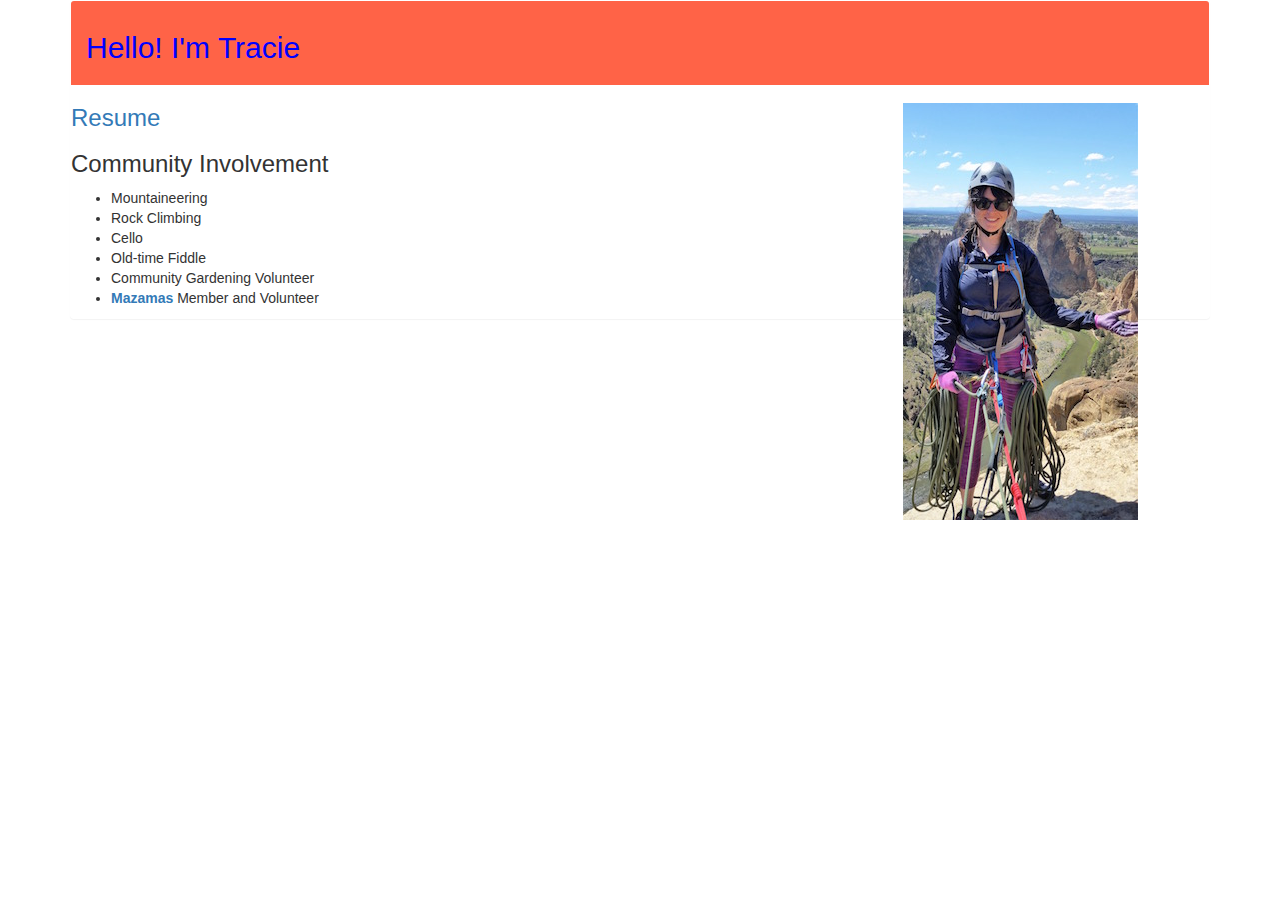
==== aboutme.html @ 6c3fccd8 "add aboutme.html content and image" ====
<!DOCTYPE html>
<html>
  <head>
    <link href="css/bootstrap.css" rel ="stylesheet" type="text/css" media="all">
    <link href="css/styles.css" rel="stylesheet" type="text/css" media="all">
    <title>Weitzwoman Web Portfolio | About Me</title>
  </head>
  <body>
    <div class="container">
      <div class="panel panel-muted">
        <div class="panel-heading codeheading">
          <div class="panel-title codetitle"><h2>Hello! I'm Tracie</h2>
          </div>
        </div>
        <div class="profilephoto">
          <img src="img/smith.jpg">
        </div>
        
        <h3><a href="https://gist.github.com/weitzwoman/83370746f55ffaae4e24">Resume</a></h3>

        <h3>Community Involvement</h3>
          <ul>
            <li>Mountaineering</li>
            <li>Rock Climbing</li>
            <li>Cello</li>
            <li>Old-time Fiddle</li>
            <li>Community Gardening Volunteer</li>
            <li><a href="http://mazamas.org/"><strong>Mazamas</strong></a> Member and Volunteer</li>
          </ul>
      </div>
    </div>
  </body>
</html>
---- css/styles.css ----
.jumbotron {
  background-color: tomato;
}
.jumbotron h1 {
  color: blue;
}
.codeheading {
  background-color: tomato
}
.codetitle {
  color: blue
}
.profilephoto {
  float: right;
  width: 300px;
  padding: 6px;
  margin: 12px;
}
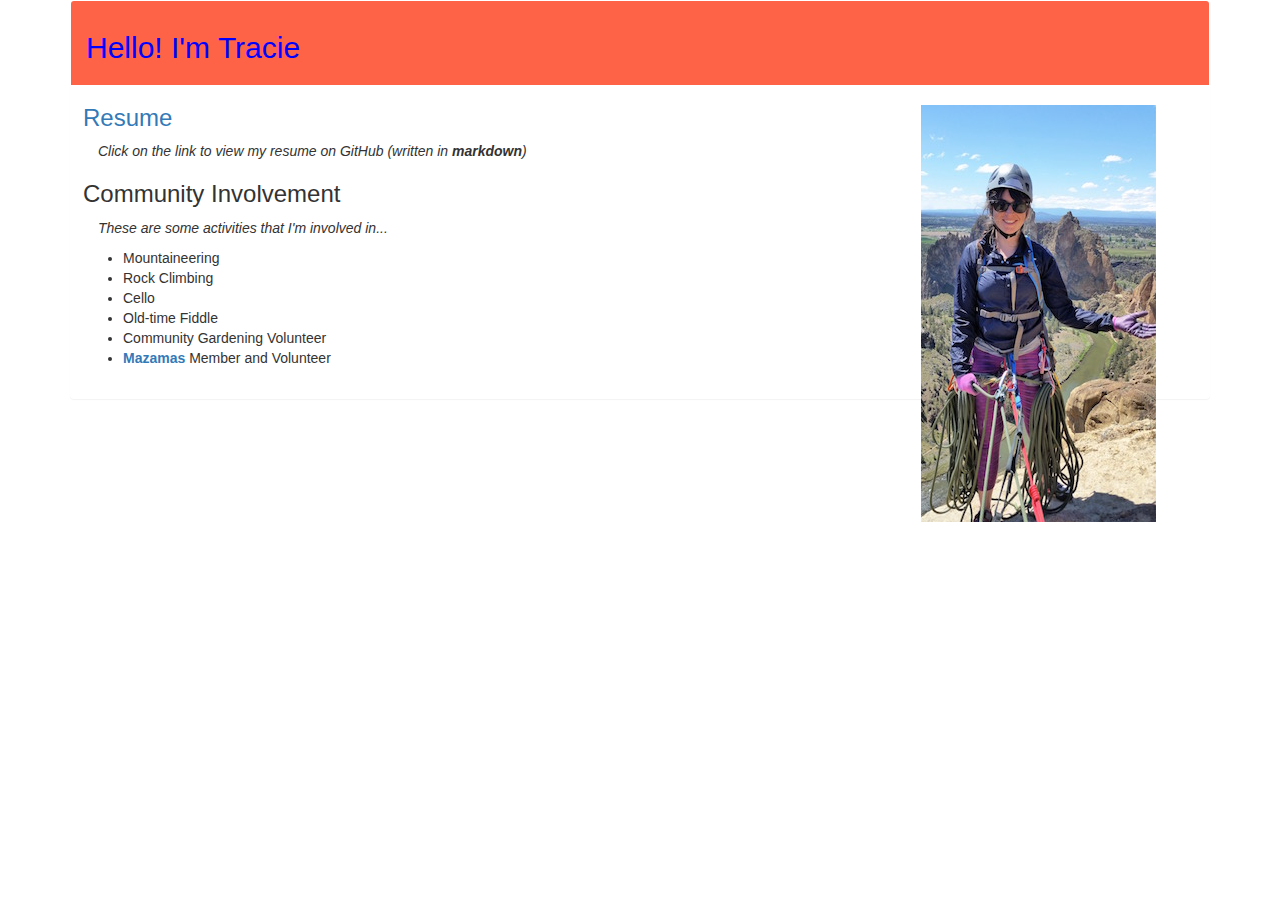
==== commit ffbb37fd: "add index photo and formatting" ====
--- a/aboutme.html
+++ b/aboutme.html
@@ -12,21 +12,24 @@
           <div class="panel-title codetitle"><h2>Hello! I'm Tracie</h2>
           </div>
         </div>
-        <div class="profilephoto">
-          <img src="img/smith.jpg">
+        <div class="metextbox">
+          <div class="profilephoto">
+            <img src="img/smith.jpg" alt="photo of Tracie at top of Voyage of the Cowdog at Smith Rock">
+          </div>
+          <h3><a href="https://gist.github.com/weitzwoman/83370746f55ffaae4e24">Resume</a></h3>
+            <p><span class="aboutsubtext">Click on the link to view my resume on GitHub (written in <strong>markdown</strong>)</span></p>
+          <h3>Community Involvement</h3>
+            <p><span class="aboutsubtext">These are some activities that I'm involved in...</span></p>
+            <ul>
+              <li>Mountaineering</li>
+              <li>Rock Climbing</li>
+              <li>Cello</li>
+              <li>Old-time Fiddle</li>
+              <li>Community Gardening Volunteer</li>
+              <li><a href="http://mazamas.org/"><strong>Mazamas</strong></a> Member and Volunteer</li>
+            </ul>
+            <br>
         </div>
-        
-        <h3><a href="https://gist.github.com/weitzwoman/83370746f55ffaae4e24">Resume</a></h3>
-
-        <h3>Community Involvement</h3>
-          <ul>
-            <li>Mountaineering</li>
-            <li>Rock Climbing</li>
-            <li>Cello</li>
-            <li>Old-time Fiddle</li>
-            <li>Community Gardening Volunteer</li>
-            <li><a href="http://mazamas.org/"><strong>Mazamas</strong></a> Member and Volunteer</li>
-          </ul>
       </div>
     </div>
   </body>
--- a/css/styles.css
+++ b/css/styles.css
@@ -13,6 +13,18 @@
 .profilephoto {
   float: right;
   width: 300px;
-  padding: 6px;
-  margin: 12px;
+  padding-right: 2px;
+  padding-left: 12px;
 }
+.metextbox {
+  margin-left: 12px;
+}
+.aboutsubtext {
+  padding-left: 15px;
+  font-style: italic;
+}
+.indexphoto {
+  text-align: center;
+  width: 100%;
+  border-radius: 5px;
+}
